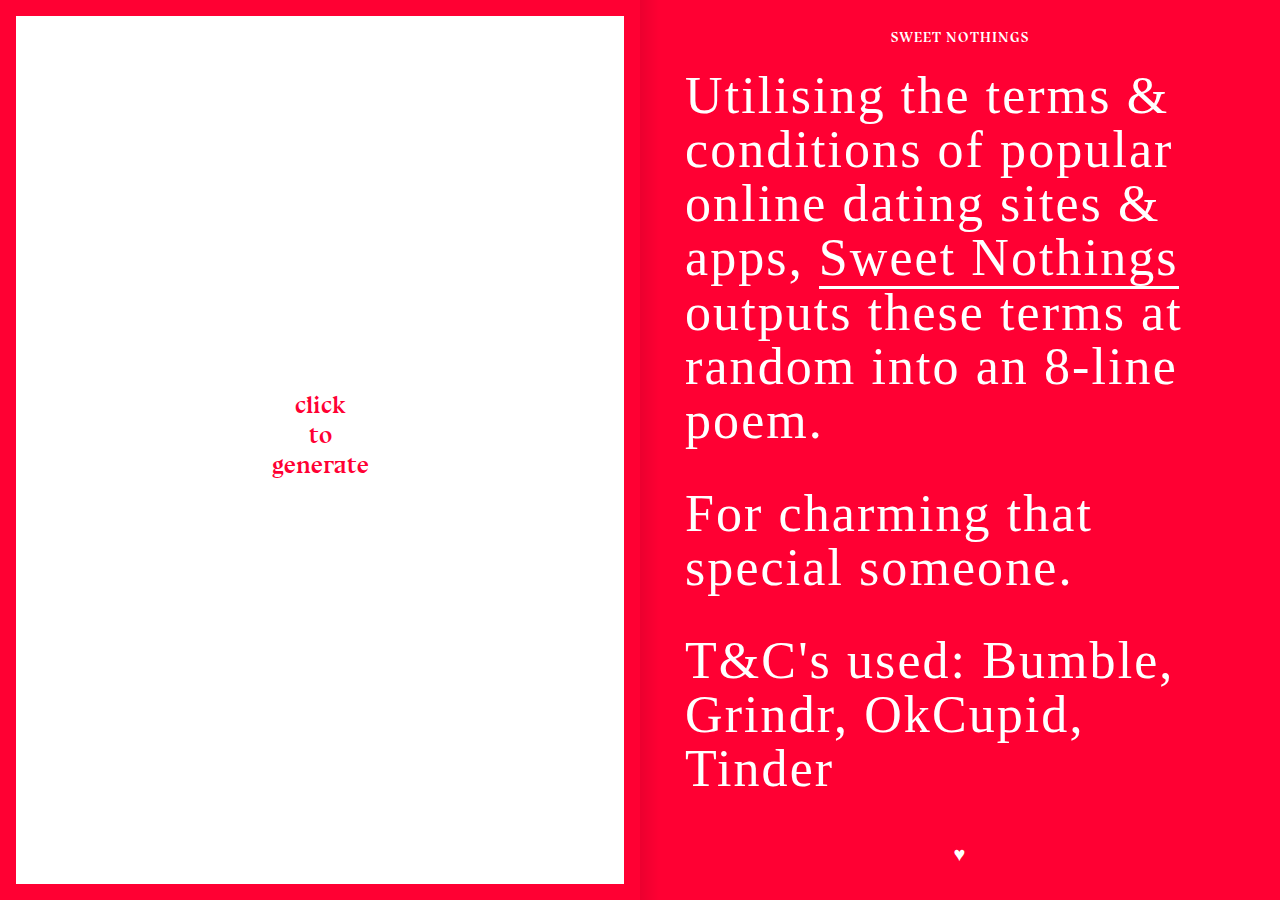
==== poem/index.html @ 39318c15 "initial commit" ====
<!DOCTYPE html>
<html lang="en">
<head>
<!-- Global site tag (gtag.js) - Google Analytics -->
<script async src="https://www.googletagmanager.com/gtag/js?id=UA-91954512-1"></script>
<script>
  window.dataLayer = window.dataLayer || [];
  function gtag(){dataLayer.push(arguments);}
  gtag('js', new Date());
  gtag('config', 'UA-91954512-1');
</script>

<title>Sweet Nothings</title>
<meta charset="UTF-8">
<meta name="description" content="Sweet Nothings – a poem generator for charming that special someone.">
<meta name="keywords" content="poems, poem generator, generator, valentines, valentines day, valentine, romance, romantic, words, love, loving, dating, date, swipe, dating apps, terms and conditions, wife, husband, girlfriend, boyfriend, charm, charming, significant other, special someone, sweetheart, t&c, t&cs, Lucy Maria, Central Saint Martins, graphic design">
<meta name="author" content="Lucy Maria">
<meta name="viewport" content="width=device-width, initial-scale=1.0">

<!-- Facebook -->
<meta property="og:type" content="website">
<meta property="og:title" content="❤️ Sweet Nothings">
<meta property="og:description" content="Sweet Nothings – a poem generator for charming that special someone.">
<meta property="og:site_name" content="Sweet Nothings">
<meta property="og:image" content="http://sweetnothings.site/assets/preview.png">
<meta property="image:type" content="image/png">
<meta property="og:image:width" content="1200">
<meta property="og:image:height" content="630">
<meta property="article:author" content="Lucy Maria">
<meta property="article:modified_time" content="2019-02-14">
<!-- Twitter -->
<meta name="twitter:card" content="summary">
<meta name="twitter:site" content="@lucymaria">
<meta name="twitter:creator" content="@lucymaria">
<meta name="twitter:title" content="❤️ Sweet Nothings">
<meta name="twitter:description" content="Sweet Nothings – a poem generator for charming that special someone.">
<meta name="twitter:image" content="http://sweetnothings.site/assets/preview.png">

<link rel="icon" href="../assets/favicon16.png" sizes="16x16" type="image/png">
<link rel="icon" href="../assets/favicon32.png" sizes="32x32" type="image/png">
<link rel="icon" href="../assets/heart.svg" sizes="any" type="image/svg+xml">
<link rel="stylesheet" href="../assets/styles.css?ver=0.17">
<script src="../assets/dom-to-image.min.js"></script>
<script src="../assets/FileSaver.min.js"></script>

</head>
<body>
<section id="about-container">
<div id="about-wrapper">
<h1 class="text-bluu caps">Sweet Nothings</h1>
<p class="text-large">Utilising the terms & conditions of popular online dating sites & apps, <span class="underline"><a class="heart-rollover" href="../">Sweet Nothings</a></span> outputs these terms at random into an 8-line poem.</p>
<p class="text-large">For charming that special someone.</p>
<p class="text-large">T&C's used: Bumble, Grindr, OkCupid, Tinder</p>
<hr>
<p><span>To share</span>: click <span class="save-icon">&#10547;&#65038;</span> to store your poem as an image for sharing. Alternatively, copy/paste the address link of your greeting.</p>
<hr>
<p class="credit"><span class="text-bluu caps">Sweet Nothings</span> 
<br>by 
<br><a href="http://lucymaria.co.uk" target="_blank">Lucy Maria</a><span class="hide-text"> <sup>(2017)</sup> 
<br>x <a class="heart-rollover" href="#" target="_blank">TBH Studio</a> <sup>(2019)</sup></span></p>
<p class="credit">With thanks to <a class="heart-rollover" href="https://www.mikestevens.co.uk/" target="_blank">Mike Stevens</a>, <a class="heart-rollover" href="https://matlo.me/" target="_blank">Matteo Loglio</a> & <a class="heart-rollover" href="https://jad-sawaya.com/" target="_blank">Jad Sawaya</a>.</p>
<p class="credit"><span class="text-bluu">Bluu</span> type with kind use from <a class="heart-rollover" href="http://velvetyne.fr/" target="_blank">Velvetyne</a>.</p>
<p class="credit last">Design & concept © <a id="email" href="#" target="_blank">Lucy Maria</a>, 2019.</p>

<div id="button-back" class="button-hidden text-large">←</div>
</div>
</section>

<section id="poem-container">
<div id="poem"></div>
</section>

<div id="button-about" class="button-hidden"><span class="rotate"><img src="../assets/heart.svg"></span></div>
<div id="button"><span>&#10547;&#65038;</span></div>

<script src="../assets/scripts.js?ver0.7"></script>
<script>
var em = [".uk", "lucy", "@", ".co", "mailto: ", "maria", "hey"];
em = em[4] + em[6] + em[2] + em[1] + em[5] + em[3] + em[0];
var emel = document.getElementById("email");
emel.setAttribute("href", em);
</script>

<!-- analytics -->
<script type="text/javascript">
var sc_project=11947451; 
var sc_invisible=1; 
var sc_security="bf2ec8b6"; 
var sc_https=1; 
var sc_remove_link=1; 
</script>
<script type="text/javascript"
src="https://www.statcounter.com/counter/counter.js" async></script>
<noscript><div class="statcounter"><img class="statcounter"
src="https://c.statcounter.com/11947451/0/bf2ec8b6/1/" alt="Web
Analytics"></div></noscript>
<!-- end analytics -->
</body>
</html>
---- assets/styles.css ----
html, body, div, span, h1, h2, h3, p, a, em, img, strong, u, ol, ul, li, footer, header, menu, nav, section, video {
    margin: 0; padding: 0; border: 0; font-size: 100%; font: inherit; vertical-align: baseline; }
    footer, header, menu, nav, section { display: block; }
    body { line-height: 1; }
    ol, ul { list-style: none; }
    blockquote, q { quotes: none; }
    blockquote:before, blockquote:after, q:before, q:after { content: ''; content: none; }
    table { border-collapse: collapse; border-spacing: 0; }
    html, body { height: 100%; 
    }
    /* reset end */
    
    @font-face {
        font-family: 'bluu';
        src: url('fonts/bluunext-bold-webfont.woff2') format('woff2'),
             url('fonts/bluunext-bold-webfont.woff') format('woff'),
             url('fonts/bluunext-bold.ttf') format('truetype'),
             url('fonts/bluunext-bold-webfont.svg#bluu_nextbold') format('svg');
        font-weight: normal;
        font-style: normal;
    }
    
    @font-face {
        font-family: 'bluu';
        src: url('fonts/bluunext-bolditalic-webfont.woff2') format('woff2'),
             url('fonts/bluunext-bolditalic-webfont.woff') format('woff'),
             url('fonts/bluunext-bolditalic.ttf') format('truetype'),
             url('fonts/bluunext-bolditalic-webfont.svg#bluu_nextbold_italic') format('svg');
        font-weight: normal;
        font-style: italic;
    }

    @font-face {
        font-family: 'snsymbol';
        src: url('fonts/snsymbol.woff') format('woff'),
             url('fonts/snsymbol.ttf') format('truetype'),
             url('fonts/snsymbol.svg#snsymbol') format('svg');
        font-weight: normal;
        font-style: normal;
    }
    
    body {
        background-color: #f03;
    }
    
    #poem-container {
        height: 100%;
        width: 100%;
        position: fixed;
        top: 0;
        left: 0;
        display: flex;
        justify-content: center;
        align-items: center;
        border: solid #f03 1em;
        box-sizing: border-box;
        background: white;
        color: #f03;
        overflow: hidden;
        font-size: 1rem;
        cursor: url("../assets/cursor-small.svg"), auto;
    }
    
    #poem {
        font-size: 1rem;
        max-width: 90vw; 
        font-family: 'bluu', sans-serif;
        line-height: 1.875em;
        margin-bottom: 1.85em;
        /*border: 1px dashed pink;*/    
    }
    
    #poem .word {
        display: block;
        /*word-break: keep-all;
        word-break: break-all;*/
        -webkit-hyphens: none;
        -ms-hyphens: none;
        hyphens: none;
    }
    
    #poem .word .inner::selection {
        color: white;
        background: #f03;
    }
    
    #poem .click {
        text-align: center;
        font-size: 1.5em;
    }
    
    #button-about {
        z-index: 30;
        position: fixed;
        bottom: 0;
        right: 0;
        padding: 3em 1.5em 1.5em 3em;
        width: 35px;
        height: 35px;
    }
    
    #button-about .rotate {
        position: absolute;
        transform: rotate(-45deg);
        transform-origin: center;
    }
    
    #button-about img {
        width: 35px;
        transition-duration: 0.5s;
    }
    
    #button-about:hover img {
        transform-origin: center;
        animation: heartBeat 1s ease-in-out infinite;
    }
    
    #button-back {
        width: 1em;
        margin: 0 auto 1em;
    }
    
    .button-hidden {
        cursor: pointer;
    }
    
    #button {
        display: none;
        z-index: 40;
        position: fixed;
        height: 40px;
        width: 40px;
        bottom: 0;
        left: 0;
        cursor: pointer;
        font-family: sans-serif;
        padding: 3em 3em 1.9em 1.5em;
        color: #f03;
    }
    #button span {
        font-size: 3em;
        display: block;
        transform: rotate(90deg);
    }
    
    #button:hover span {
        animation: heartBeatRotated 1s ease-in-out infinite;
    }
    
    #about-container {
        display: none;
        position: absolute;
        height: 100%;
        width: 100%;
        right: 0;
        z-index: 50;
        overflow-x: hidden;
        box-sizing: border-box;
        background-color: #f03;
        color: white;
        font-family: 'Times New Roman', Times, serif;
        font-size: 1.25em;
        line-height: 1.11em;
        letter-spacing: 0.055em;
    }
    
    #about-container #about-wrapper {
        margin-left: 25px;
        margin-right: 25px;
    }
    
    #about-container h1 {
        margin-bottom: 1.15em;
        margin-top: 1.2em;
        text-align: center;
    }
    
    #about-container .caps {
        font-variant: all-petite-caps;
    }
    
    #about-container p {
        font-size: 1.1em;
        margin-bottom: 0.75em;
        max-width: 35em;
    }
    #about-container a {
        color: white;
        text-decoration: none;
    }
    
    hr { 
        overflow: visible;
        padding: 0; 
        border: none; 
        color: white;
        text-align: center; 
        max-width: 50%;
        margin-top: 3em;
        margin-bottom: 1.75em;
    }
    
    hr:after { 
        font-family: sans-serif;
        content: "\2665\FE0E"; 
        display: inline-block; 
        position: relative; 
        top: -0.65em;
        font-size: 1em; 
        padding: 0 1.4em;
        background: #f03; 
        font-weight: lighter;
    }
    
    .save-icon, 
    #button span {
        font-family: 'Cambria', 'snsymbol', sans-serif; 
    }
    
    .save-icon {
        display: inline-block;
        transform: rotate(90deg);
        font-size: 1.5em;
        margin: 0 -3px;
    }
    
    #about-container a:hover {
        border: 0;
        border-bottom: solid white 0.075em;
      }
    
    #about-container .text-large {
        font-size: 2.6em;
        line-height: 1.04em;
        max-width: none;
        letter-spacing: 0.04em;
    }
    
    #about-container .underline {
        border: 0;
        border-bottom: solid white 0.075em;
    }
    
    #about-container .credit {
        text-align: center;
        max-width: 21em;
        margin-left: auto;
        margin-right: auto;
    }
    
    .text-bluu {
        font-family: 'bluu', sans-serif;
    }
    
    #splashpage {
        height: 100%; 
        width: 100%;
        display: flex;
        align-items: center;
        justify-content: center;
    }
    
    #splashpage #logo {
        width: 100%;
        max-width: 42em;
        margin: 0 1em;
        padding-bottom: 10vh;
    }
    
    #splashpage-link {
        color: transparent;
    }
    
    #poem-container.mob-hidden {
        display: none;
    }
    
    @media only screen and (min-width: 800px) {
        #poem-container.mob-hidden {
            display: flex;
        }
    
        .button-hidden {
            display: none;
        }
    
        #poem-container {
            width: 50%;
        }
    
        #poem {
            max-width: 46vw;
        }
    
        #about-container {
            width: 50%;
            display: block;
            background-image: linear-gradient(to right, rgba(0, 0, 0, 0.08) 0%, rgba(0, 0, 0, 0) 20px, rgba(0, 0, 0, 0) 100%);
        }
     
        #about-container #about-wrapper {
            margin-left: 45px;
            margin-right: 45px;
        }
    
        #about-container p.last {
            margin-bottom: 3em;
        }
    }
    
    @media only screen and (max-width: 380px) {
        #about-container .text-large {
            font-size: 2.2em;
        }
    }
    
    @keyframes heartBeat {
        0% {
            transform: scale(1);
        }
        25% {
            transform: scale(1.15);
        }
        40% {
            transform: scale(1);
        }
        55% {
            transform: scale(1.15);
        }
        65% {
            transform: scale(1);
        }
        100% {
            transform: scale(1);
        }
    }
    
    @keyframes heartBeatRotated {
        0% {
            transform: scale(1) rotate(90deg);
        }
        25% {
            transform: scale(1.15) rotate(90deg);
        }
        40% {
            transform: scale(1) rotate(90deg);
        }
        55% {
            transform: scale(1.15) rotate(90deg);
        }
        65% {
            transform: scale(1) rotate(90deg);
        }
        100% {
            transform: scale(1) rotate(90deg);
        }
    }
    
    /* Poem Layout properties */
    .word.margin-0  { margin-left: 0;           }
    .word.margin-1  { margin-left: 0.3125em;    }
    .word.margin-2  { margin-left: 0.625em;     }
    .word.margin-3  { margin-left: 0.9375em;    }
    .word.margin-4  { margin-left: 1.25em;      }
    .word.margin-5  { margin-left: 1.5625em;    }
    .word.margin-6  { margin-left: 1.875em;     }
    .word.margin-7  { margin-left: 2.1875em;    }
    .word.margin-8  { margin-left: 2.5em;       }
    .word.margin-9  { margin-left: 2.8125em;    }
    
    .word.size-1 .inner    { font-size: 0.625em;       }
    .word.size-2 .inner    { font-size: 0.859375em;    }
    .word.size-3 .inner    { font-size: 1.09375em;     }
    .word.size-4 .inner    { font-size: 1.328125em;    }
    .word.size-5 .inner    { font-size: 1.5625em;      }
    .word.size-6 .inner    { font-size: 1.796875em;    }
    .word.size-7 .inner    { font-size: 2.03125em;     }
    .word.size-8 .inner    { font-size: 2.265625em;    }
    .word.size-9 .inner    { font-size: 2.5em;         }
    
    @media only screen and (max-width: 346px) {
        #poem {
            font-size: 0.917rem;
            font-size: 4.58vw;
        }
    
        .word.size-1 .inner    {
            font-size: 0.859375em;
        }
    }
    
    .hide-text {
        display: none;
    }
    
    /* rollover hearts */
    a.heart-rollover::before, 
    a.heart-rollover::after {
      content: "\2665\FE0E";
      position: absolute;
      opacity: 0;
      text-decoration: none;
      pointer-events: none;
    }
    
    a.heart-rollover::before {
      margin-left: 1em;
    }
    
    a.heart-rollover::after {
      margin-left: -2em;
    }
    
    a.heart-rollover:hover::before, 
    a.heart-rollover:hover::after {
            animation: heart 0.8s infinite;
    }
    a.heart-rollover:hover::after {
      animation-duration: 1s;
        animation-delay: 0.2s;
    }
    
    @keyframes heart {
      0% {
        transform: translate(0px, 0px) scale(0.5) rotate(0deg) ;
            opacity: 1;
      }
      100% {
            transform: translate(40px, -30px) rotate(20deg) scale(2);
            opacity: 0;
      }
    }
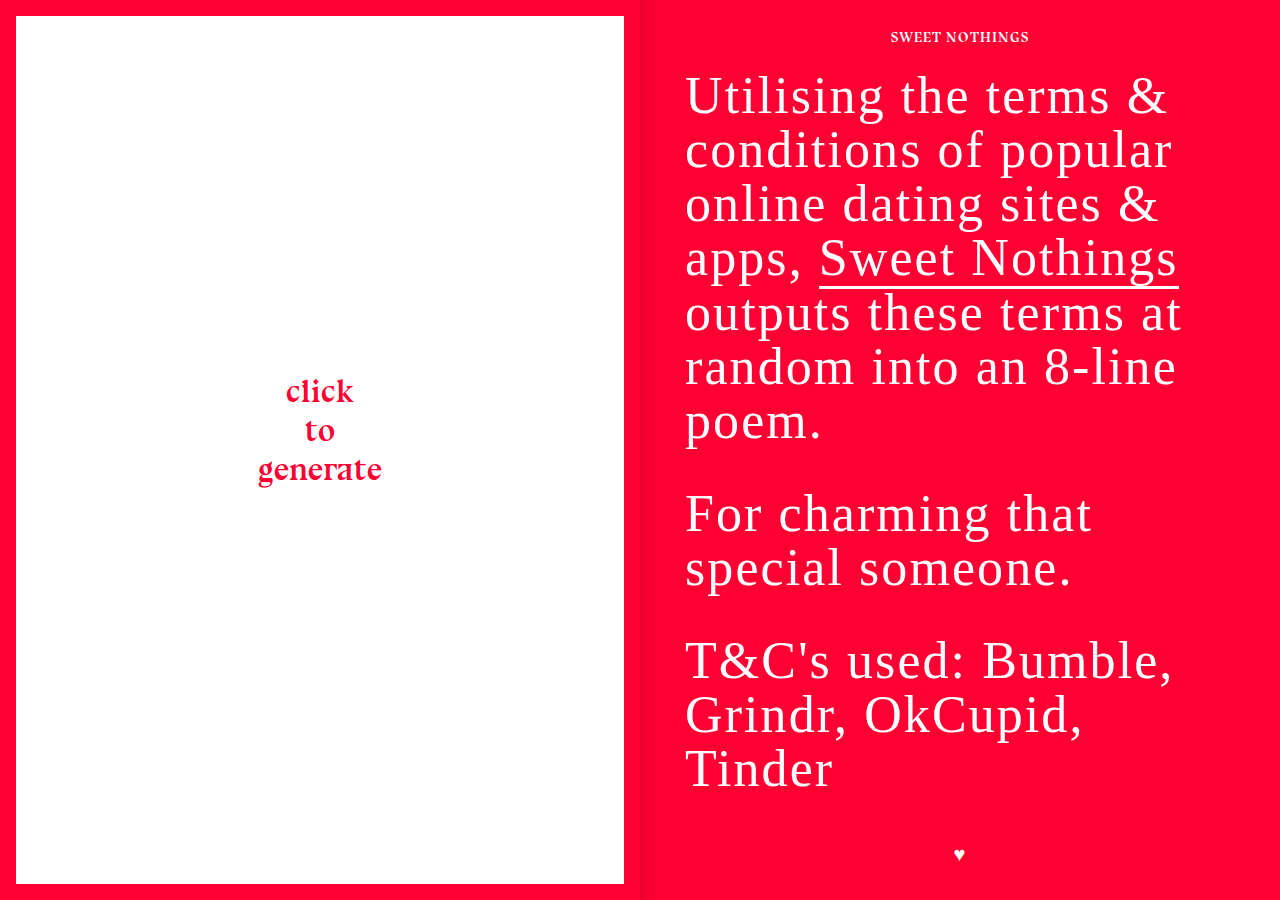
==== commit 23475655: "Add link to refresh page" ====
--- a/poem/index.html
+++ b/poem/index.html
@@ -47,7 +47,7 @@
 <body>
 <section id="about-container">
 <div id="about-wrapper">
-<h1 class="text-bluu caps">Sweet Nothings</h1>
+<h1 class="text-bluu caps"><a href="/poem/">Sweet Nothings</a></h1>
 <p class="text-large">Utilising the terms & conditions of popular online dating sites & apps, <span class="underline"><a class="heart-rollover" href="../">Sweet Nothings</a></span> outputs these terms at random into an 8-line poem.</p>
 <p class="text-large">For charming that special someone.</p>
 <p class="text-large">T&C's used: Bumble, Grindr, OkCupid, Tinder</p>
@@ -55,12 +55,14 @@
 <p><span>To share</span>: click <span class="save-icon">&#10547;&#65038;</span> to store your poem as an image for sharing. Alternatively, copy/paste the address link of your greeting.</p>
 <hr>
 <p class="credit"><span class="text-bluu caps">Sweet Nothings</span> 
-<br>by 
-<br><a href="http://lucymaria.co.uk" target="_blank">Lucy Maria</a><span class="hide-text"> <sup>(2017)</sup> 
-<br>x <a class="heart-rollover" href="#" target="_blank">TBH Studio</a> <sup>(2019)</sup></span></p>
+<br> 
+<br><a href="http://lucymaria.co.uk" target="_blank">Lucy Maria</a><span class=""> <sup>(2017)</sup> 
+  <br><sub>×</sub> 
+<br><a class="heart-rollover" href="https://see-also.com" target="_blank">See, Also</a> <sup>(2019)</sup></span></p>
+  <br>
 <p class="credit">With thanks to <a class="heart-rollover" href="https://www.mikestevens.co.uk/" target="_blank">Mike Stevens</a>, <a class="heart-rollover" href="https://matlo.me/" target="_blank">Matteo Loglio</a> & <a class="heart-rollover" href="https://jad-sawaya.com/" target="_blank">Jad Sawaya</a>.</p>
 <p class="credit"><span class="text-bluu">Bluu</span> type with kind use from <a class="heart-rollover" href="http://velvetyne.fr/" target="_blank">Velvetyne</a>.</p>
-<p class="credit last">Design & concept © <a id="email" href="#" target="_blank">Lucy Maria</a>, 2019.</p>
+<p class="credit last">Design & concept © <a id="email" href="#" target="_blank">Lucy Maria</a>, 2021.</p>
 
 <div id="button-back" class="button-hidden text-large">←</div>
 </div>
@@ -70,7 +72,7 @@
 <div id="poem"></div>
 </section>
 
-<div id="button-about" class="button-hidden"><span class="rotate"><img src="../assets/heart.svg"></span></div>
+<div id="button-about" class="button-hidden"><span class="rotate"><img src="../assets/heart.svg" alt="About"></span></div>
 <div id="button"><span>&#10547;&#65038;</span></div>
 
 <script src="../assets/scripts.js?ver0.7"></script>
--- a/assets/styles.css
+++ b/assets/styles.css
@@ -62,7 +62,7 @@
     }
     
     #poem {
-        font-size: 1rem;
+        font-size: 1.3rem;
         max-width: 90vw; 
         font-family: 'bluu', sans-serif;
         line-height: 1.875em;
@@ -85,6 +85,7 @@
     }
     
     #poem .click {
+        display: block;
         text-align: center;
         font-size: 1.5em;
     }
@@ -368,15 +369,15 @@
     .word.margin-8  { margin-left: 2.5em;       }
     .word.margin-9  { margin-left: 2.8125em;    }
     
-    .word.size-1 .inner    { font-size: 0.625em;       }
-    .word.size-2 .inner    { font-size: 0.859375em;    }
-    .word.size-3 .inner    { font-size: 1.09375em;     }
-    .word.size-4 .inner    { font-size: 1.328125em;    }
-    .word.size-5 .inner    { font-size: 1.5625em;      }
-    .word.size-6 .inner    { font-size: 1.796875em;    }
-    .word.size-7 .inner    { font-size: 2.03125em;     }
-    .word.size-8 .inner    { font-size: 2.265625em;    }
-    .word.size-9 .inner    { font-size: 2.5em;         }
+    .word.size-1 .inner { font-size: 0.9em; }
+    .word.size-2 .inner { font-size: 1.1em; }
+    .word.size-3 .inner { font-size: 1.3em; }
+    .word.size-4 .inner { font-size: 1.5em; }
+    .word.size-5 .inner { font-size: 1.7em; }
+    .word.size-6 .inner { font-size: 1.9em; }
+    .word.size-7 .inner { font-size: 2.1em; }
+    .word.size-8 .inner { font-size: 2.3em; }
+    .word.size-9 .inner { font-size: 2.5em; }
     
     @media only screen and (max-width: 346px) {
         #poem {
@@ -430,4 +431,4 @@
             opacity: 0;
       }
     }
-    +    
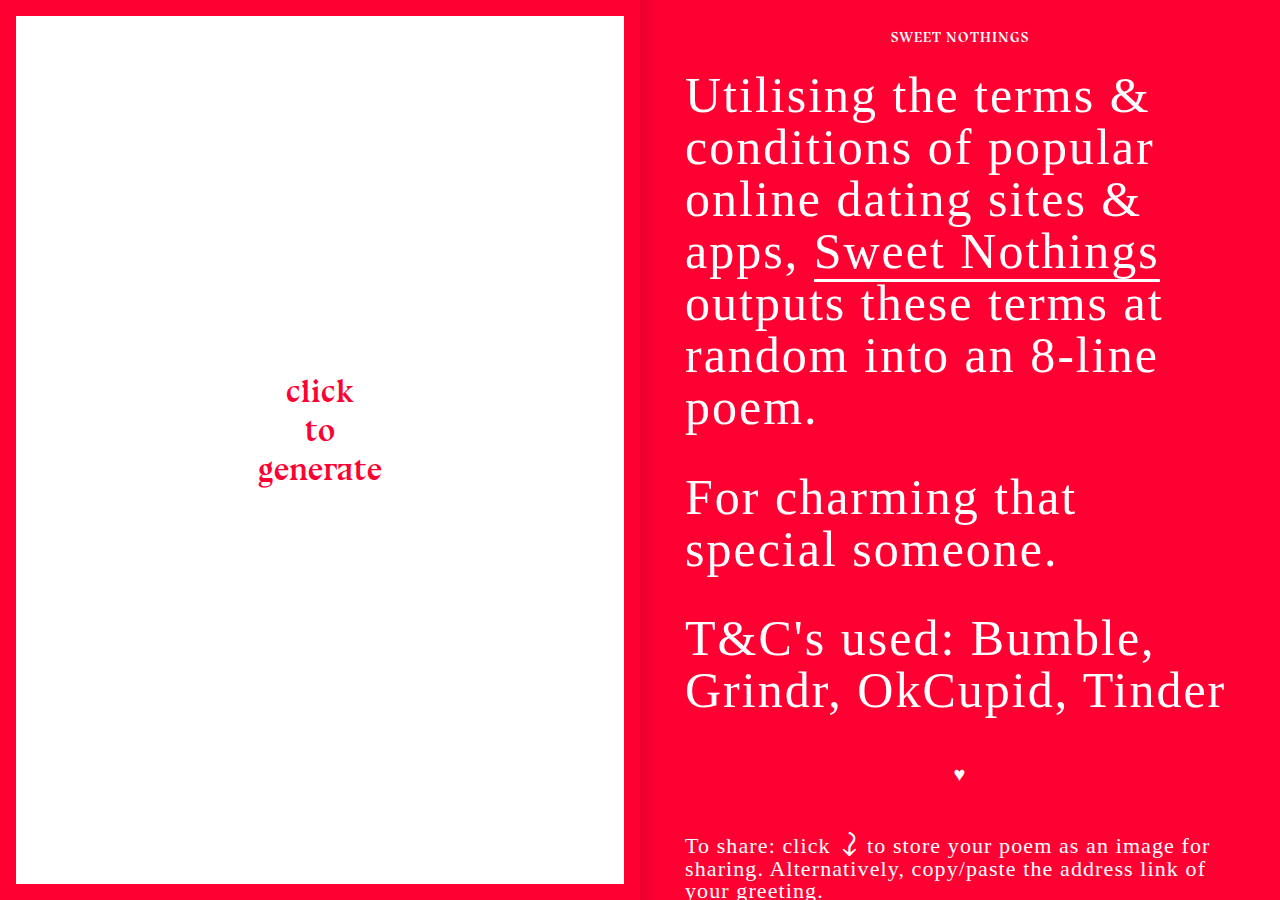
==== commit a4952518: "Update about text" ====
--- a/poem/index.html
+++ b/poem/index.html
@@ -60,9 +60,9 @@
   <br><sub>×</sub> 
 <br><a class="heart-rollover" href="https://see-also.com" target="_blank">See, Also</a> <sup>(2019)</sup></span></p>
   <br>
-<p class="credit">With thanks to <a class="heart-rollover" href="https://www.mikestevens.co.uk/" target="_blank">Mike Stevens</a>, <a class="heart-rollover" href="https://matlo.me/" target="_blank">Matteo Loglio</a> & <a class="heart-rollover" href="https://jad-sawaya.com/" target="_blank">Jad Sawaya</a>.</p>
+<p class="credit">With thanks to <a class="heart-rollover" href="https://www.mikestevens.co.uk/" target="_blank">Mike Stevens</a>, <a class="heart-rollover" href="https://matlo.me/" target="_blank">Matteo Loglio</a> & <a class="heart-rollover" href="https://www.instagram.com/jadsawaya_/" target="_blank">Jad Sawaya</a>.</p>
 <p class="credit"><span class="text-bluu">Bluu</span> type with kind use from <a class="heart-rollover" href="http://velvetyne.fr/" target="_blank">Velvetyne</a>.</p>
-<p class="credit last">Design & concept © <a id="email" href="#" target="_blank">Lucy Maria</a>, 2021.</p>
+<p class="credit last">Design & concept © <a id="email" href="#" target="_blank">Lucy Maria</a>, 2017 onwards.</p>
 
 <div id="button-back" class="button-hidden text-large">←</div>
 </div>
--- a/assets/styles.css
+++ b/assets/styles.css
@@ -175,6 +175,10 @@
         margin-top: 1.2em;
         text-align: center;
     }
+
+    #about-container h1 a:hover {
+        border-bottom: 0;
+    }
     
     #about-container .caps {
         font-variant: all-petite-caps;
@@ -231,7 +235,7 @@
       }
     
     #about-container .text-large {
-        font-size: 2.6em;
+        font-size: 2.5em;
         line-height: 1.04em;
         max-width: none;
         letter-spacing: 0.04em;
@@ -302,10 +306,6 @@
         #about-container #about-wrapper {
             margin-left: 45px;
             margin-right: 45px;
-        }
-    
-        #about-container p.last {
-            margin-bottom: 3em;
         }
     }
     
